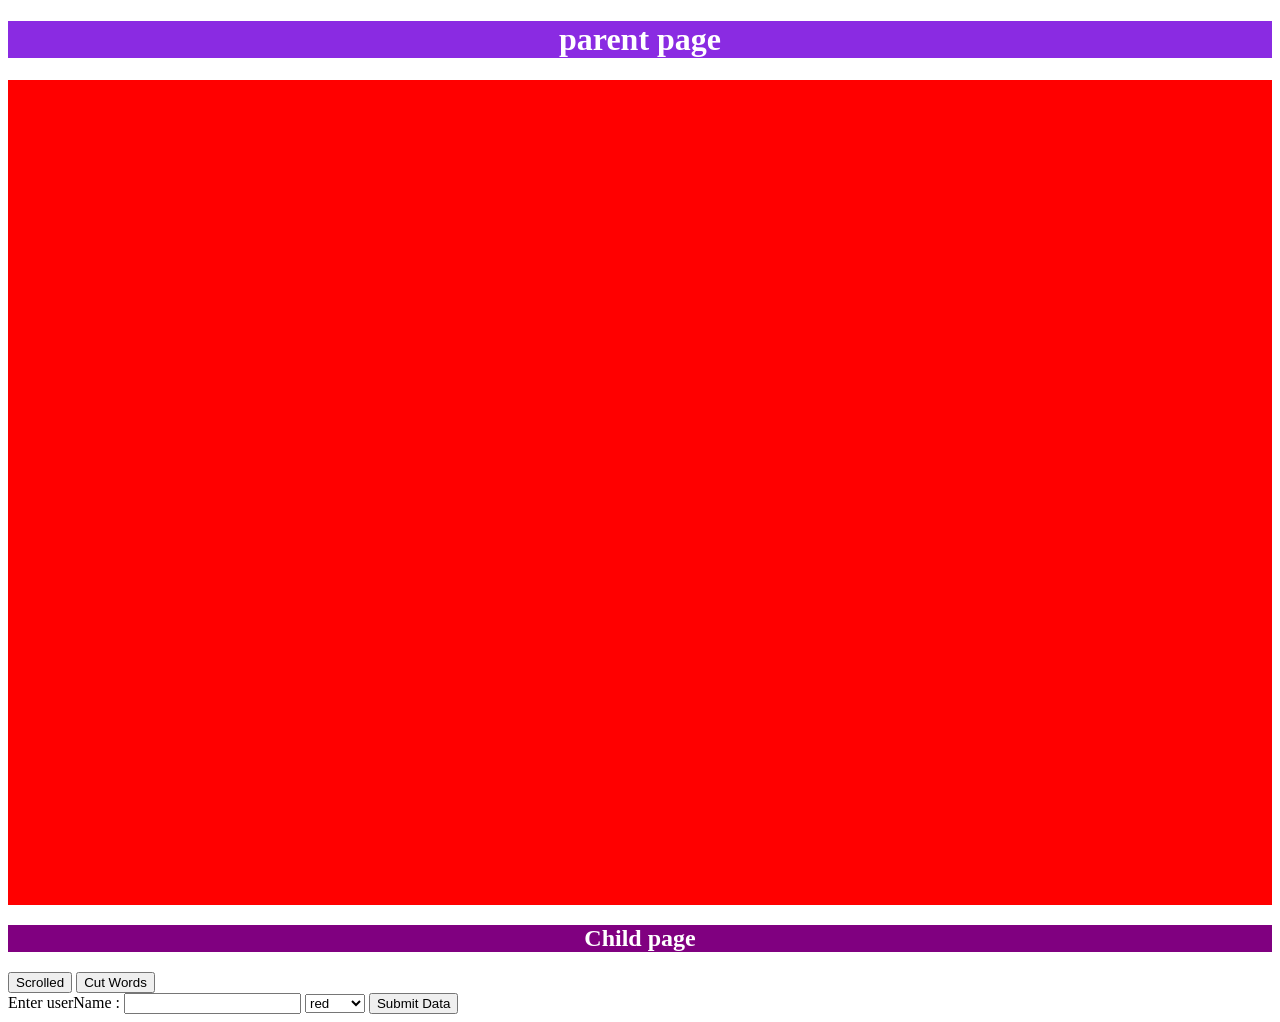
==== Day-3/index.html @ 30f25c42 "Day 3" ====
<!DOCTYPE html>
<html lang="en">

<head>
    <meta charset="UTF-8">
    <meta name="viewport" content="width=device-width, initial-scale=1.0">
    <title>Day-3</title>
    <style>
        h1 {
            background-color: blueviolet;
            color: #FFF;
            text-align: center;
        }

        h2 {
            cursor:pointer;
            background-color: purple;
            color: #FFF;
            text-align: center;
        }
    </style>
</head>

<body>

    <h1>
        parent page
    </h1>
    <pre style="background-color:red">























































</pre>
    <h2>Child page</h2>
    <button id="page1">Scrolled</button>
    <button id="page2">Cut Words</button>

<form action="./myPage.html" method="get">
    <label for="#username">Enter userName : </label>
    <input type="text" name="username" id="userName">
    <select name="colorFavourite" id="">
        <option value="red">red</option>
        <option value="yellow">yellow</option>
        <option value="green">green</option>
    </select>
    <button>Submit Data</button>
</form>

<!-- Task Slider -->
    <script src="task.js"></script>
</body>

</html>
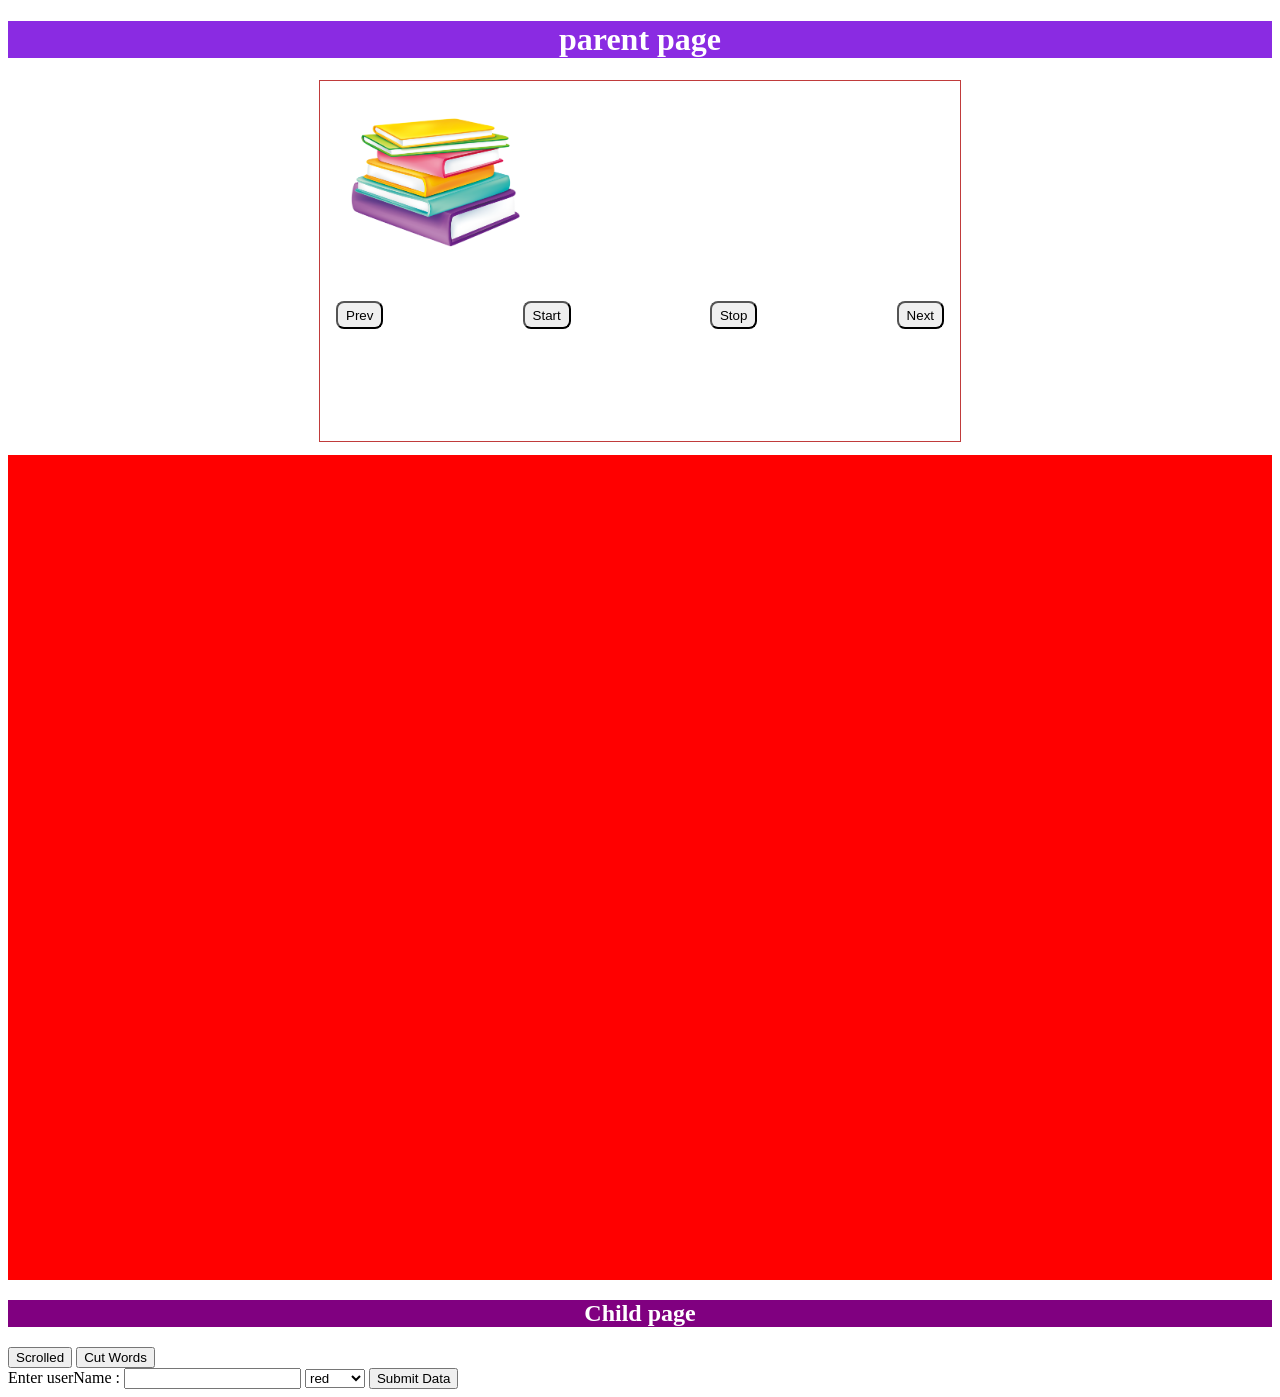
==== commit 82699440: "Finished Day3" ====
--- a/Day-3/index.html
+++ b/Day-3/index.html
@@ -6,6 +6,28 @@
     <meta name="viewport" content="width=device-width, initial-scale=1.0">
     <title>Day-3</title>
     <style>
+        .slider{
+            width:50vw;
+            height:40vh;
+            margin:auto;
+            border:1px solid #c03b3b;
+            & .button{
+                padding:1rem;
+                display: flex;
+                justify-content: space-between;
+                & button{
+                    border-radius: .5rem;
+                    outline: none;
+                    padding:.3rem .5rem;
+                }
+            }
+        }
+
+        img{
+            max-height: 200px;
+            
+            
+        }
         h1 {
             background-color: blueviolet;
             color: #FFF;
@@ -18,6 +40,7 @@
             color: #FFF;
             text-align: center;
         }
+       
     </style>
 </head>
 
@@ -26,6 +49,17 @@
     <h1>
         parent page
     </h1>
+    <div class="slider">
+    <div class="image">
+        <img src="../Images/Book.png" alt="" id="img">
+    </div>
+    <div class="button">
+        <button id="btn1">Prev</button>
+        <button id="btn2">Start</button>
+        <button id="btn3">Stop</button>
+        <button id="btn4">Next</button>
+    </div>
+</div>
     <pre style="background-color:red">
 
 
@@ -83,6 +117,7 @@
 
 
 </pre>
+
     <h2>Child page</h2>
     <button id="page1">Scrolled</button>
     <button id="page2">Cut Words</button>
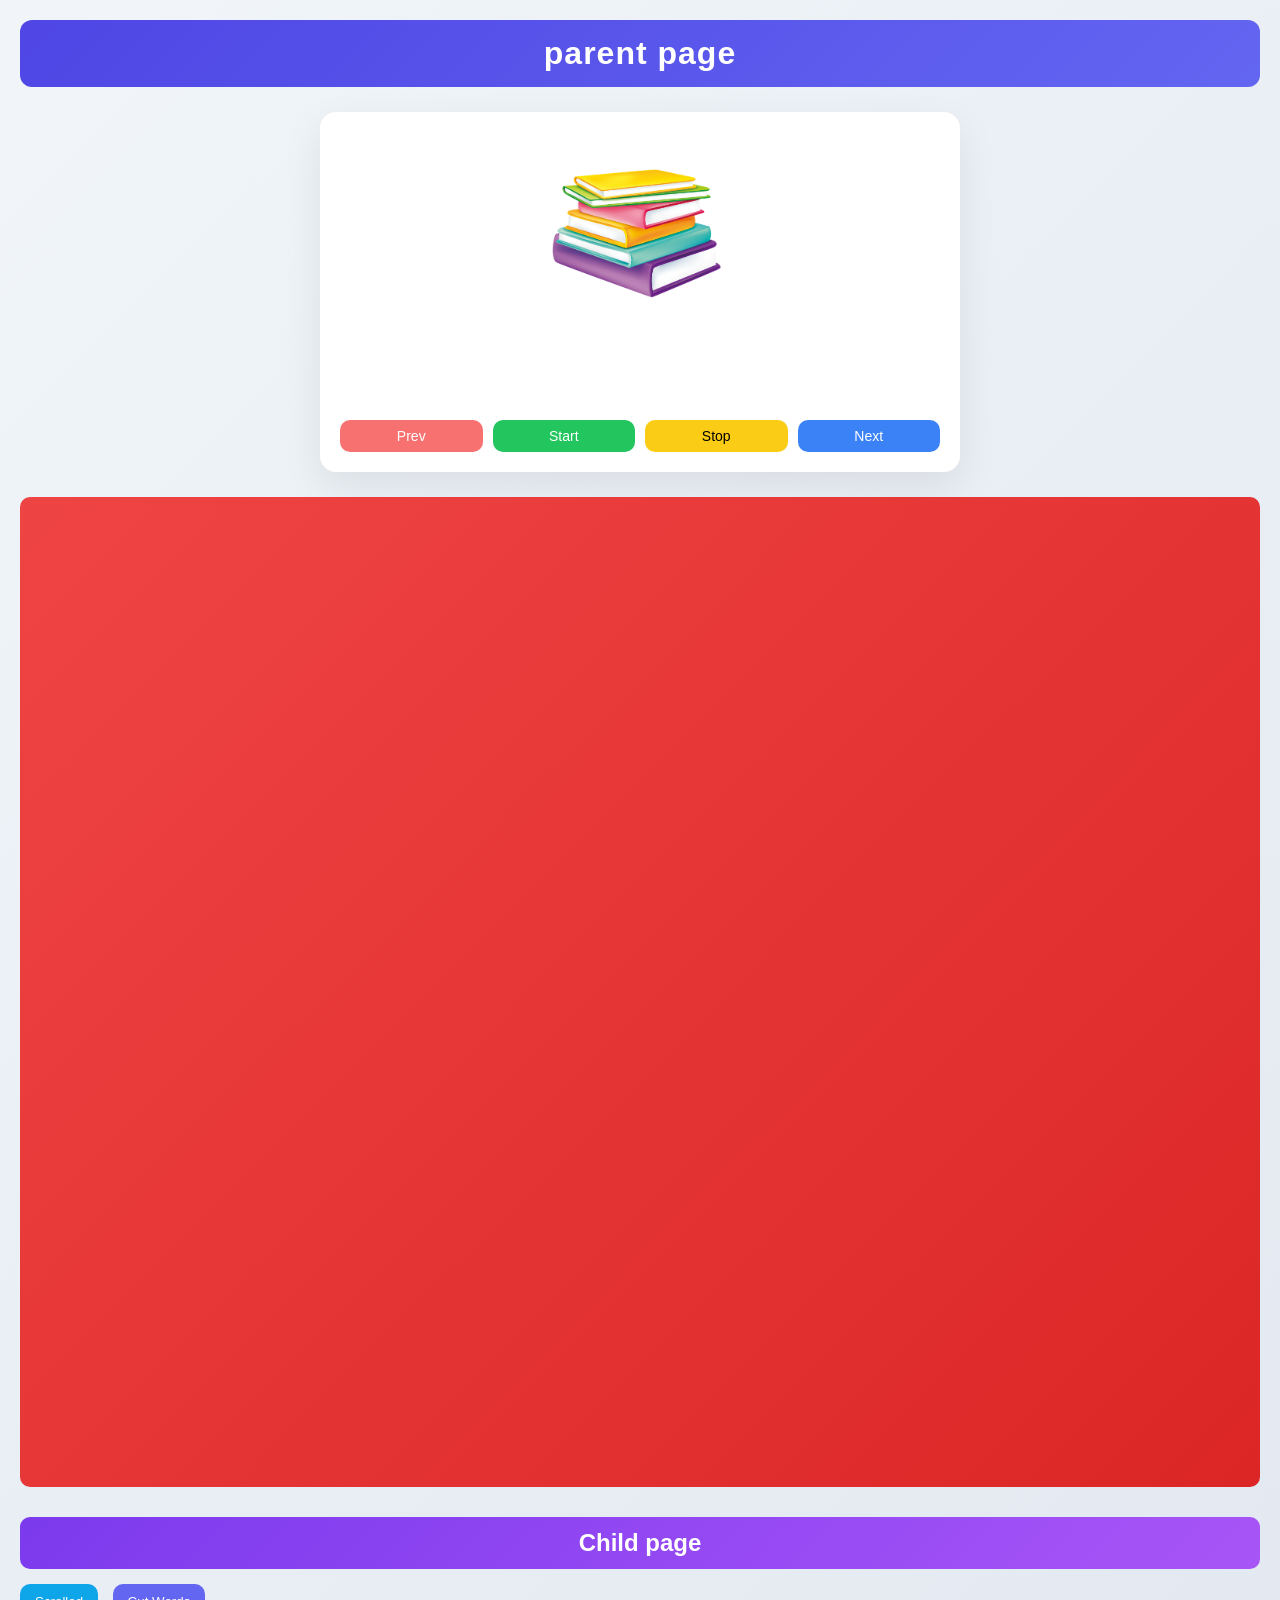
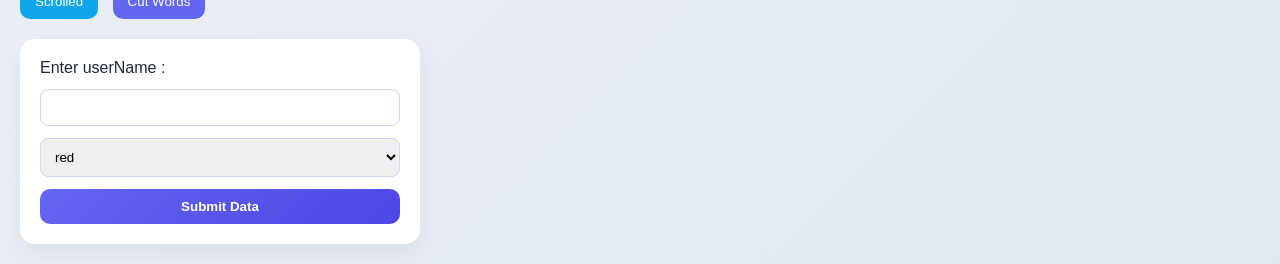
==== commit dda9f67a: "Enhance UI" ====
--- a/Day-3/index.html
+++ b/Day-3/index.html
@@ -6,41 +6,178 @@
     <meta name="viewport" content="width=device-width, initial-scale=1.0">
     <title>Day-3</title>
     <style>
-        .slider{
-            width:50vw;
-            height:40vh;
-            margin:auto;
-            border:1px solid #c03b3b;
-            & .button{
-                padding:1rem;
-                display: flex;
-                justify-content: space-between;
-                & button{
-                    border-radius: .5rem;
-                    outline: none;
-                    padding:.3rem .5rem;
-                }
-            }
-        }
-
-        img{
-            max-height: 200px;
-            
-            
+        * {
+            margin: 0;
+            padding: 0;
+            box-sizing: border-box;
+            font-family: Arial, Helvetica, sans-serif;
+        }
+
+        body {
+            background: linear-gradient(135deg, #f1f5f9, #e2e8f0);
+            padding: 20px;
+            color: #1e293b;
         }
         h1 {
-            background-color: blueviolet;
+            background: linear-gradient(135deg, #4f46e5, #6366f1);
             color: #FFF;
             text-align: center;
+            padding: 15px;
+            border-radius: 12px;
+            margin-bottom: 25px;
+            letter-spacing: 1px;
         }
 
         h2 {
-            cursor:pointer;
-            background-color: purple;
+            cursor: pointer;
+            background: linear-gradient(135deg, #7c3aed, #a855f7);
             color: #FFF;
             text-align: center;
-        }
-       
+            padding: 12px;
+            border-radius: 10px;
+            margin: 30px 0 15px;
+        }
+        .slider {
+            width: 50vw;
+            height: 40vh;
+            margin: auto;
+            border-radius: 16px;
+            background: #ffffff;
+            box-shadow: 0 15px 40px rgba(0, 0, 0, 0.08);
+            padding: 20px;
+            display: flex;
+            flex-direction: column;
+            justify-content: space-between;
+        }
+        .image {
+            display: flex;
+            justify-content: center;
+            align-items: center;
+        }
+
+        img {
+            max-height: 200px;
+            border-radius: 12px;
+            transition: 0.3s;
+        }
+
+        img:hover {
+            transform: scale(1.05);
+        }
+
+        .slider .button {
+            padding-top: 10px;
+            display: flex;
+            justify-content: space-between;
+            gap: 10px;
+        }
+        .slider .button button {
+            flex: 1;
+            border-radius: 10px;
+            border: none;
+            padding: 8px;
+            font-size: 14px;
+            cursor: pointer;
+            background: #e2e8f0;
+            transition: 0.3s;
+        }
+
+        #btn1 {
+            background: #f87171;
+            color: white;
+        }
+
+        #btn2 {
+            background: #22c55e;
+            color: white;
+        }
+        #btn2:disabled{
+            background: #93daad;
+        }
+
+        #btn3 {
+            background: #facc15;
+            color: black;
+        }
+
+        #btn4 {
+            background: #3b82f6;
+            color: white;
+        }
+
+        .slider .button button:hover {
+            transform: translateY(-2px);
+            opacity: 0.9;
+        }
+
+        pre {
+            background: linear-gradient(135deg, #ef4444, #dc2626);
+            border-radius: 10px;
+            margin: 25px 0;
+        }
+
+        #page1,
+        #page2 {
+            padding: 10px 15px;
+            border: none;
+            border-radius: 10px;
+            background: #0ea5e9;
+            color: white;
+            cursor: pointer;
+            margin-right: 10px;
+            transition: 0.3s;
+        }
+
+        #page2 {
+            background: #6366f1;
+        }
+
+        #page1:hover,
+        #page2:hover {
+            transform: translateY(-2px);
+            opacity: 0.9;
+        }
+
+        form {
+            margin-top: 20px;
+            padding: 20px;
+            background: #ffffff;
+            border-radius: 15px;
+            box-shadow: 0 10px 25px rgba(0, 0, 0, 0.05);
+            display: flex;
+            flex-direction: column;
+            gap: 12px;
+            max-width: 400px;
+        }
+
+        input[type="text"],
+        select {
+            padding: 10px;
+            border-radius: 8px;
+            border: 1px solid #cbd5f5;
+            outline: none;
+            transition: 0.2s;
+        }
+
+        input[type="text"]:focus,
+        select:focus {
+            border-color: #6366f1;
+            box-shadow: 0 0 0 3px rgba(99, 102, 241, 0.2);
+        }
+        form button {
+            padding: 10px;
+            border: none;
+            border-radius: 10px;
+            background: linear-gradient(135deg, #6366f1, #4f46e5);
+            color: white;
+            font-weight: bold;
+            cursor: pointer;
+            transition: 0.3s;
+        }
+
+        form button:hover {
+            transform: translateY(-2px);
+        }
     </style>
 </head>
 
@@ -50,16 +187,16 @@
         parent page
     </h1>
     <div class="slider">
-    <div class="image">
-        <img src="../Images/Book.png" alt="" id="img">
+        <div class="image">
+            <img src="../Images/Book.png" alt="" id="img">
+        </div>
+        <div class="button">
+            <button id="btn1">Prev</button>
+            <button id="btn2">Start</button>
+            <button id="btn3">Stop</button>
+            <button id="btn4">Next</button>
+        </div>
     </div>
-    <div class="button">
-        <button id="btn1">Prev</button>
-        <button id="btn2">Start</button>
-        <button id="btn3">Stop</button>
-        <button id="btn4">Next</button>
-    </div>
-</div>
     <pre style="background-color:red">
 
 
@@ -122,18 +259,18 @@
     <button id="page1">Scrolled</button>
     <button id="page2">Cut Words</button>
 
-<form action="./myPage.html" method="get">
-    <label for="#username">Enter userName : </label>
-    <input type="text" name="username" id="userName">
-    <select name="colorFavourite" id="">
-        <option value="red">red</option>
-        <option value="yellow">yellow</option>
-        <option value="green">green</option>
-    </select>
-    <button>Submit Data</button>
-</form>
-
-<!-- Task Slider -->
+    <form action="./myPage.html" method="get">
+        <label for="#username">Enter userName : </label>
+        <input type="text" name="username" id="userName">
+        <select name="colorFavourite" id="">
+            <option value="red">red</option>
+            <option value="yellow">yellow</option>
+            <option value="green">green</option>
+        </select>
+        <button>Submit Data</button>
+    </form>
+
+    <!-- Task Slider -->
     <script src="task.js"></script>
 </body>
 
